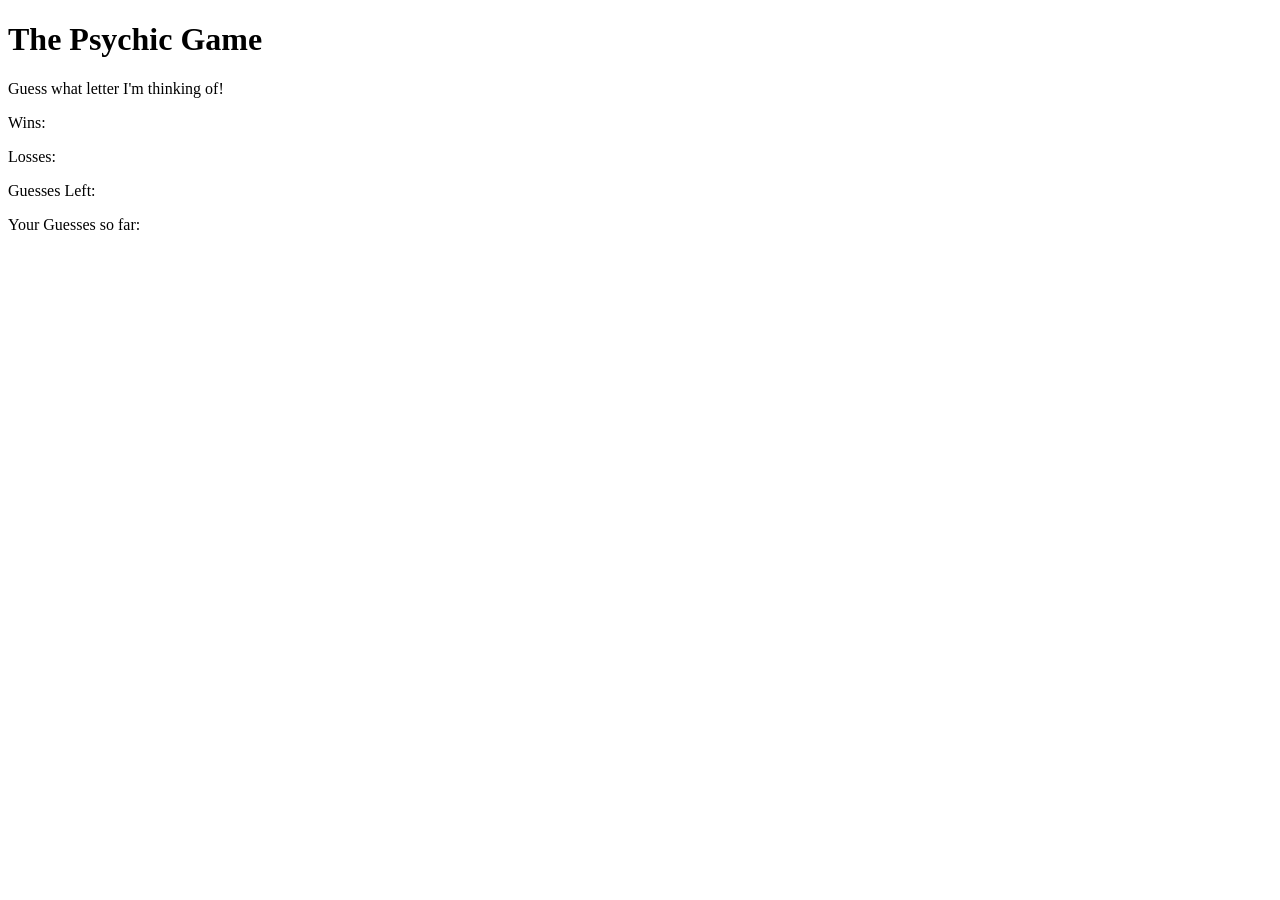
==== Psychicindex.html @ 8fe221b0 "Got words to appear on the console" ====
<!DOCTYPE html>
<html lang="en-us">
<head>
	<meta charset="utf-8">
	<title>Psychic Game</title>
</head>
<body>

	<div id="game">
		<h1> The Psychic Game </h1>
		<p>Guess what letter I'm thinking of!</p>
		<p>Wins:</p>
		<p>Losses:</p>
		<p>Guesses Left:</p>
		<p>Your Guesses so far:</p>
	</div>

	
</body>
</html>
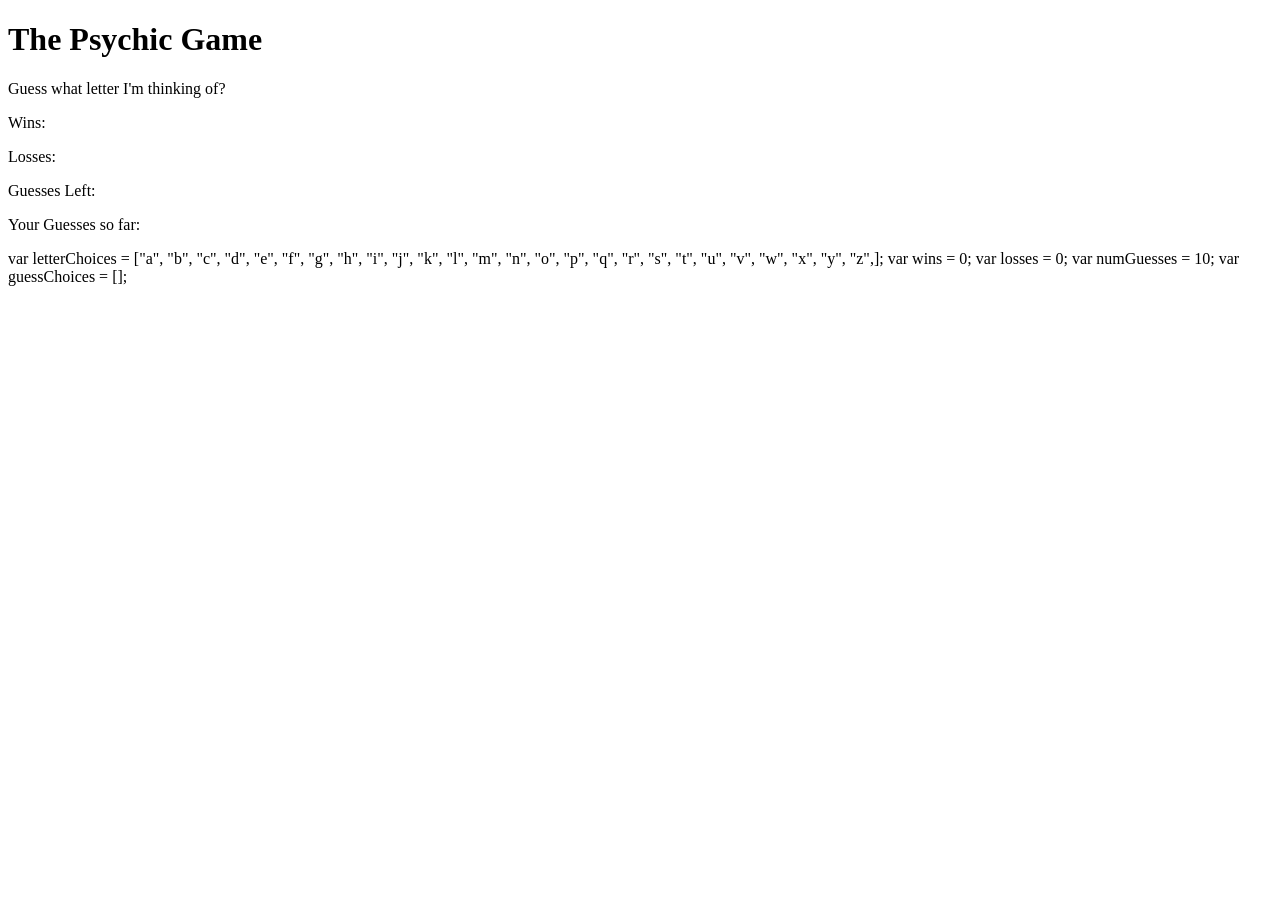
==== commit 936dc5e1: "Added my Var" ====
--- a/Psychicindex.html
+++ b/Psychicindex.html
@@ -8,13 +8,20 @@
 
 	<div id="game">
 		<h1> The Psychic Game </h1>
-		<p>Guess what letter I'm thinking of!</p>
+		<p>Guess what letter I'm thinking of?</p>
 		<p>Wins:</p>
 		<p>Losses:</p>
 		<p>Guesses Left:</p>
 		<p>Your Guesses so far:</p>
 	</div>
-
+		
+		var letterChoices = ["a", "b", "c", "d", "e", "f", "g", "h", "i", "j", "k", "l", "m", "n", "o", "p", "q", "r", "s", "t", "u", "v", "w", "x", "y", "z",];
+	
+		var wins = 0;
+		var losses = 0;
+		var numGuesses = 10;
+		var guessChoices = [];
+	
 	
 </body>
 </html>
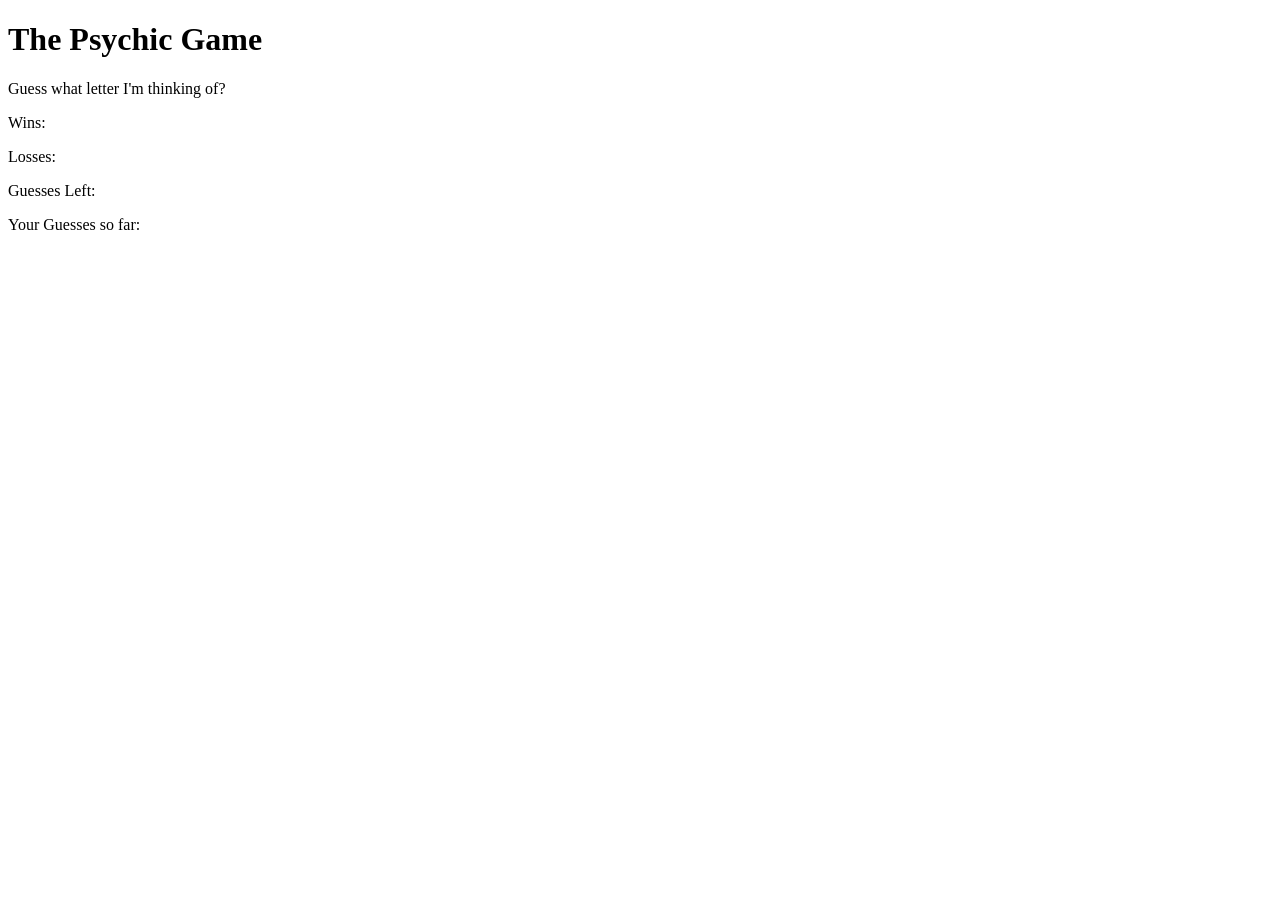
==== commit 7420c8ac: "Added Var, If statements, and alerts" ====
--- a/Psychicindex.html
+++ b/Psychicindex.html
@@ -3,6 +3,7 @@
 <head>
 	<meta charset="utf-8">
 	<title>Psychic Game</title>
+	<link rel="stylesheet" href="style.css">
 </head>
 <body>
 
@@ -14,14 +15,55 @@
 		<p>Guesses Left:</p>
 		<p>Your Guesses so far:</p>
 	</div>
+
+		<script type="text/javascript">
 		
-		var letterChoices = ["a", "b", "c", "d", "e", "f", "g", "h", "i", "j", "k", "l", "m", "n", "o", "p", "q", "r", "s", "t", "u", "v", "w", "x", "y", "z",];
-	
-		var wins = 0;
-		var losses = 0;
-		var numGuesses = 10;
-		var guessChoices = [];
-	
-	
+		 var letterChoices = ["a", "b", "c", "d", "e", "f", "g", "h", "i", "j", "k", "l", "m", "n", 
+		 "o", "p", "q", "r", "s", "t", "u", "v", "w", "x", "y", "z",];
+		 var wins = 0;
+		 var losses = 0;
+		 var Guesses = 10;
+		 var guessedLetters = [];
+
+		 document.onkeyup = function(event) {
+
+		 var userGuess = event.key;
+		 var computerGuess = letterChoices[Math.floor(Math.random() * letterChoices.length)];
+		 var options = ["a", "b", "c", "d", "e", "f", "g", "h", "i", "j", "k", "l", "m", "n", 
+		 "o", "p", "q", "r", "s", "t", "u", "v", "w", "x", "y", "z",];
+		 	
+
+			if (options.indexOf(userGuess) > -1) {
+
+				if (userGuess === computerGuess) {
+					wins++;
+					Guesses = 10;
+					guessedLetters = [];
+					alert("Winner Winner Chicken Dinner!!!");
+				}
+
+				if (userGuess != computerGuess) {
+					Guesses --;
+					guessedLetters.push(userGuess);
+				}
+
+				if (Guesses === 0) {
+
+				Guesses = 10;
+				losses ++;
+				guessedLetters = [];
+				alert("LOSER!!"); 
+			}
+
+		var html = "<h1> The Psychic Game </h1>" + "<p>Guess what letter I'm thinking of!</p>" + "<p>Wins: " + wins + "</p>" +
+		"<p>Losses: " + losses + "</p>" + "<p>Guesses Left: " + Guesses + "</p>" + "<p>Your Guesses so far: " + guessedLetters.join(", ") + "</p>";
+		document.querySelector("#game").innerHTML = html;
+
+			
+			}
+		};
+
+	</script>
+
 </body>
 </html>
--- a/style.css
+++ b/style.css
@@ -0,0 +1,9 @@
+Body {
+	margin: 10;
+	padding: 0;
+	border: 0;
+	font-size: 100%;
+	font: inherit;
+	vertical-align: baseline;
+}
+
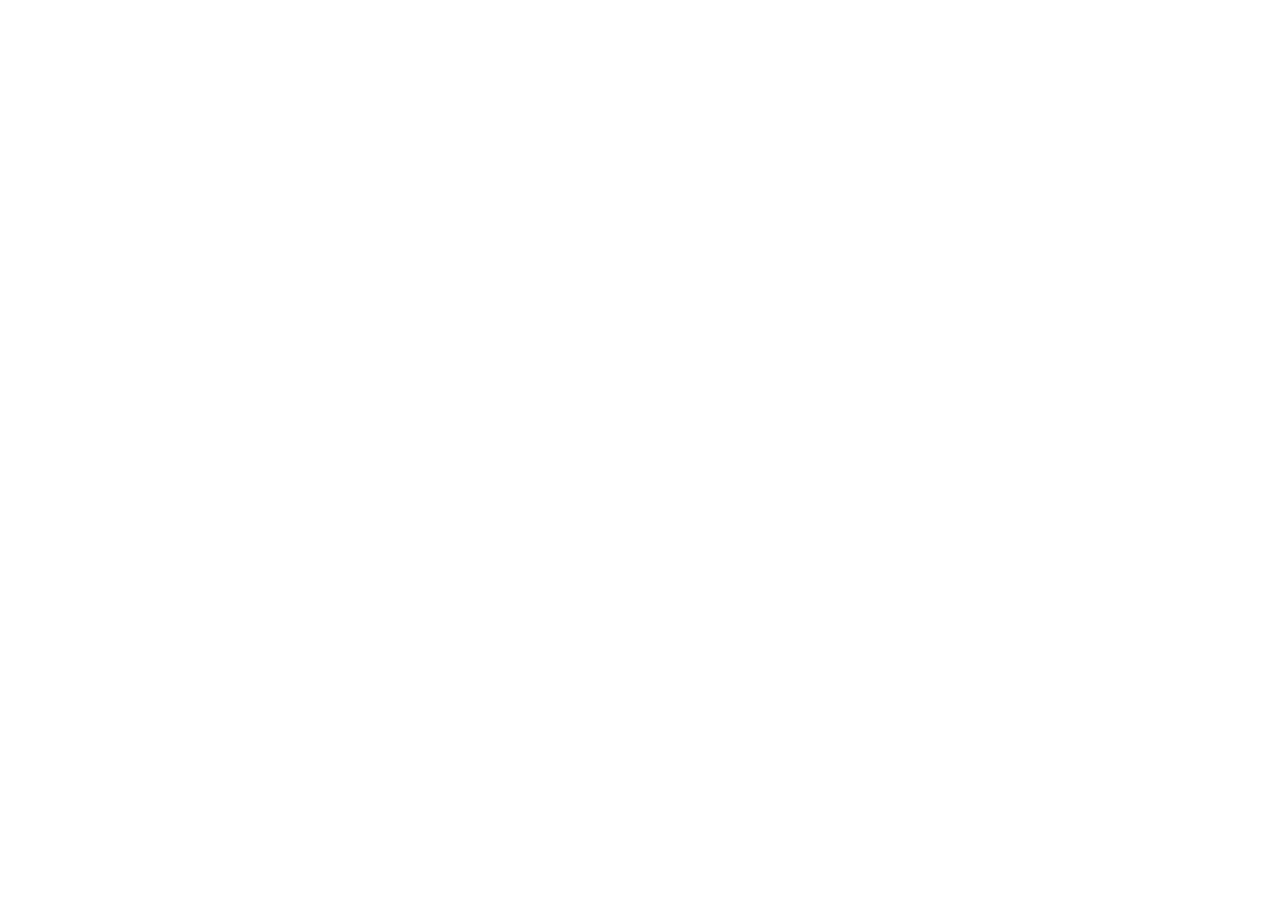
==== commit be38ccaf: "Updated css pathway" ====
--- a/Psychicindex.html
+++ b/Psychicindex.html
@@ -2,8 +2,8 @@
 <html lang="en-us">
 <head>
 	<meta charset="utf-8">
-	<title>Psychic Game</title>
-	<link rel="stylesheet" href="style.css">
+	<title>Tali's Psychic Game</title>
+	<link rel="stylesheet" href="./assets/style.css">
 </head>
 <body>
 
--- a/assets/style.css
+++ b/assets/style.css
@@ -0,0 +1,13 @@
+Body {
+	margin: 10;
+	padding: 0;
+	border: 0;
+	font-size: 100%;
+	color: white;
+	font: inherit;
+	vertical-align: baseline;
+	background-image: url("https://png.pngtree.com/thumb_back/fh260/back_our/20190621/ourmid/pngtree-c4d-neon-cool-background-image_205279.jpg");
+	background-repeat: no-repeat;
+	background-size: cover;
+}
+
